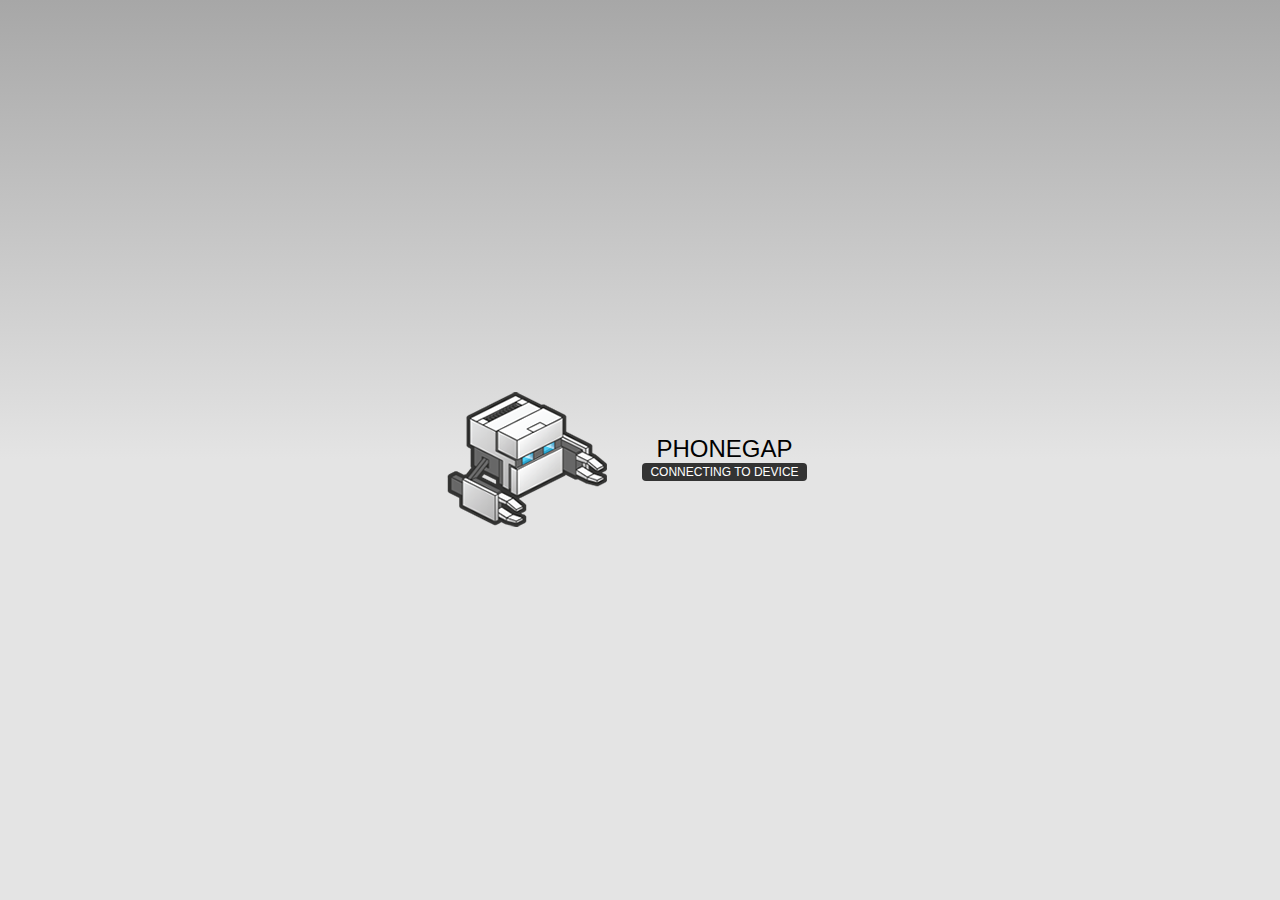
==== www/index.html @ f7c37391 "initial commit" ====
<!DOCTYPE html>
<!--
    Licensed to the Apache Software Foundation (ASF) under one
    or more contributor license agreements.  See the NOTICE file
    distributed with this work for additional information
    regarding copyright ownership.  The ASF licenses this file
    to you under the Apache License, Version 2.0 (the
    "License"); you may not use this file except in compliance
    with the License.  You may obtain a copy of the License at

    http://www.apache.org/licenses/LICENSE-2.0

    Unless required by applicable law or agreed to in writing,
    software distributed under the License is distributed on an
    "AS IS" BASIS, WITHOUT WARRANTIES OR CONDITIONS OF ANY
     KIND, either express or implied.  See the License for the
    specific language governing permissions and limitations
    under the License.
-->
<html>
    <head>
        <meta charset="utf-8" />
        <meta name="format-detection" content="telephone=no" />
        <!-- WARNING: for iOS 7, remove the width=device-width and height=device-height attributes. See https://issues.apache.org/jira/browse/CB-4323 -->
        <meta name="viewport" content="user-scalable=no, initial-scale=1, maximum-scale=1, minimum-scale=1, width=device-width, height=device-height, target-densitydpi=device-dpi" />
        <link rel="stylesheet" type="text/css" href="css/index.css" />
        <title>Hello World</title>
    </head>
    <body>
        <div class="app">
            <h1>PhoneGap</h1>
            <div id="deviceready" class="blink">
                <p class="event listening">Connecting to Device</p>
                <p class="event received">Device is Ready</p>
            </div>
        </div>
        <script type="text/javascript" src="phonegap.js"></script>
        <script type="text/javascript" src="js/index.js"></script>
        <script type="text/javascript">
            app.initialize();
        </script>
    </body>
</html>
---- www/css/index.css ----
/*
 * Licensed to the Apache Software Foundation (ASF) under one
 * or more contributor license agreements.  See the NOTICE file
 * distributed with this work for additional information
 * regarding copyright ownership.  The ASF licenses this file
 * to you under the Apache License, Version 2.0 (the
 * "License"); you may not use this file except in compliance
 * with the License.  You may obtain a copy of the License at
 *
 * http://www.apache.org/licenses/LICENSE-2.0
 *
 * Unless required by applicable law or agreed to in writing,
 * software distributed under the License is distributed on an
 * "AS IS" BASIS, WITHOUT WARRANTIES OR CONDITIONS OF ANY
 * KIND, either express or implied.  See the License for the
 * specific language governing permissions and limitations
 * under the License.
 */
* {
    -webkit-tap-highlight-color: rgba(0,0,0,0); /* make transparent link selection, adjust last value opacity 0 to 1.0 */
}

body {
    -webkit-touch-callout: none;                /* prevent callout to copy image, etc when tap to hold */
    -webkit-text-size-adjust: none;             /* prevent webkit from resizing text to fit */
    -webkit-user-select: none;                  /* prevent copy paste, to allow, change 'none' to 'text' */
    background-color:#E4E4E4;
    background-image:linear-gradient(top, #A7A7A7 0%, #E4E4E4 51%);
    background-image:-webkit-linear-gradient(top, #A7A7A7 0%, #E4E4E4 51%);
    background-image:-ms-linear-gradient(top, #A7A7A7 0%, #E4E4E4 51%);
    background-image:-webkit-gradient(
        linear,
        left top,
        left bottom,
        color-stop(0, #A7A7A7),
        color-stop(0.51, #E4E4E4)
    );
    background-attachment:fixed;
    font-family:'HelveticaNeue-Light', 'HelveticaNeue', Helvetica, Arial, sans-serif;
    font-size:12px;
    height:100%;
    margin:0px;
    padding:0px;
    text-transform:uppercase;
    width:100%;
}

/* Portrait layout (default) */
.app {
    background:url(../img/logo.png) no-repeat center top; /* 170px x 200px */
    position:absolute;             /* position in the center of the screen */
    left:50%;
    top:50%;
    height:50px;                   /* text area height */
    width:225px;                   /* text area width */
    text-align:center;
    padding:180px 0px 0px 0px;     /* image height is 200px (bottom 20px are overlapped with text) */
    margin:-115px 0px 0px -112px;  /* offset vertical: half of image height and text area height */
                                   /* offset horizontal: half of text area width */
}

/* Landscape layout (with min-width) */
@media screen and (min-aspect-ratio: 1/1) and (min-width:400px) {
    .app {
        background-position:left center;
        padding:75px 0px 75px 170px;  /* padding-top + padding-bottom + text area = image height */
        margin:-90px 0px 0px -198px;  /* offset vertical: half of image height */
                                      /* offset horizontal: half of image width and text area width */
    }
}

h1 {
    font-size:24px;
    font-weight:normal;
    margin:0px;
    overflow:visible;
    padding:0px;
    text-align:center;
}

.event {
    border-radius:4px;
    -webkit-border-radius:4px;
    color:#FFFFFF;
    font-size:12px;
    margin:0px 30px;
    padding:2px 0px;
}

.event.listening {
    background-color:#333333;
    display:block;
}

.event.received {
    background-color:#4B946A;
    display:none;
}

@keyframes fade {
    from { opacity: 1.0; }
    50% { opacity: 0.4; }
    to { opacity: 1.0; }
}
 
@-webkit-keyframes fade {
    from { opacity: 1.0; }
    50% { opacity: 0.4; }
    to { opacity: 1.0; }
}
 
.blink {
    animation:fade 3000ms infinite;
    -webkit-animation:fade 3000ms infinite;
}
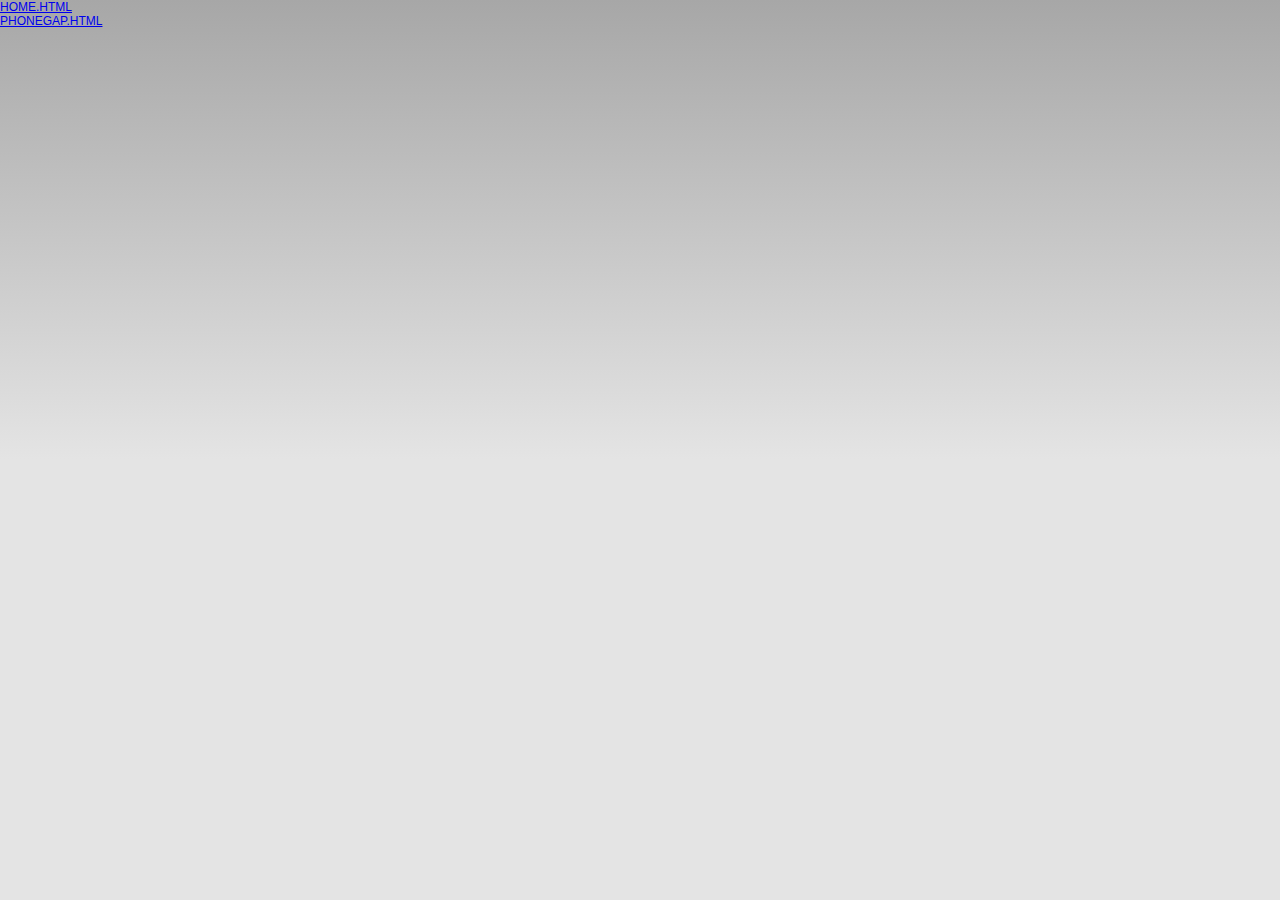
==== commit d558acd1: "default item cleanup" ====
--- a/www/index.html
+++ b/www/index.html
@@ -1,43 +1,17 @@
 <!DOCTYPE html>
-<!--
-    Licensed to the Apache Software Foundation (ASF) under one
-    or more contributor license agreements.  See the NOTICE file
-    distributed with this work for additional information
-    regarding copyright ownership.  The ASF licenses this file
-    to you under the Apache License, Version 2.0 (the
-    "License"); you may not use this file except in compliance
-    with the License.  You may obtain a copy of the License at
-
-    http://www.apache.org/licenses/LICENSE-2.0
-
-    Unless required by applicable law or agreed to in writing,
-    software distributed under the License is distributed on an
-    "AS IS" BASIS, WITHOUT WARRANTIES OR CONDITIONS OF ANY
-     KIND, either express or implied.  See the License for the
-    specific language governing permissions and limitations
-    under the License.
--->
 <html>
     <head>
         <meta charset="utf-8" />
         <meta name="format-detection" content="telephone=no" />
-        <!-- WARNING: for iOS 7, remove the width=device-width and height=device-height attributes. See https://issues.apache.org/jira/browse/CB-4323 -->
-        <meta name="viewport" content="user-scalable=no, initial-scale=1, maximum-scale=1, minimum-scale=1, width=device-width, height=device-height, target-densitydpi=device-dpi" />
+        <meta name="viewport" content="user-scalable=no, initial-scale=1, maximum-scale=1, minimum-scale=1, target-densitydpi=device-dpi" />
         <link rel="stylesheet" type="text/css" href="css/index.css" />
-        <title>Hello World</title>
     </head>
     <body>
-        <div class="app">
-            <h1>PhoneGap</h1>
-            <div id="deviceready" class="blink">
-                <p class="event listening">Connecting to Device</p>
-                <p class="event received">Device is Ready</p>
-            </div>
+        <div>
+        	<a href="home.html">home.html</a>
+        	<br>
+        	<a href="phonegap.html">phonegap.html</a>
+        	<br>
         </div>
-        <script type="text/javascript" src="phonegap.js"></script>
-        <script type="text/javascript" src="js/index.js"></script>
-        <script type="text/javascript">
-            app.initialize();
-        </script>
     </body>
 </html>
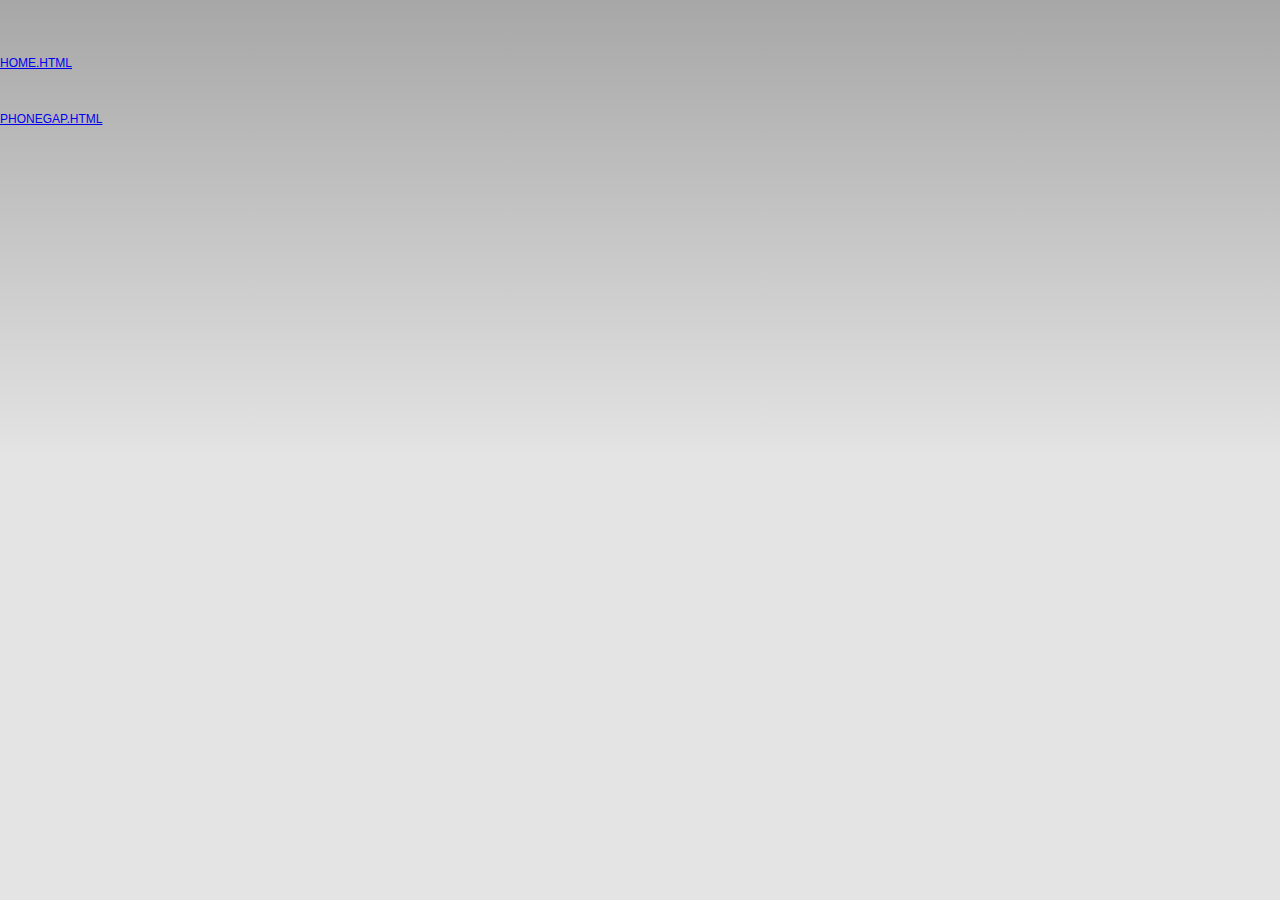
==== commit e4c82942: "globe commit" ====
--- a/www/index.html
+++ b/www/index.html
@@ -1,17 +1,25 @@
 <!DOCTYPE html>
 <html>
-    <head>
-        <meta charset="utf-8" />
-        <meta name="format-detection" content="telephone=no" />
-        <meta name="viewport" content="user-scalable=no, initial-scale=1, maximum-scale=1, minimum-scale=1, target-densitydpi=device-dpi" />
-        <link rel="stylesheet" type="text/css" href="css/index.css" />
-    </head>
-    <body>
-        <div>
-        	<a href="home.html">home.html</a>
-        	<br>
-        	<a href="phonegap.html">phonegap.html</a>
-        	<br>
-        </div>
-    </body>
+<head>
+	<meta charset="utf-8" />
+	<meta name="format-detection" content="telephone=no" />
+	<meta name="viewport" content="user-scalable=no, initial-scale=1, maximum-scale=1, minimum-scale=1, target-densitydpi=device-dpi" />
+	<link rel="stylesheet" type="text/css" href="css/index.css" />
+</head>
+<body>
+	<div>
+		<br>
+		<br>
+		<br>
+		<br>
+		<a href="home.html">home.html</a>
+		<br>
+		<br>
+		<br>
+		<br>
+		<a href="phonegap.html">phonegap.html</a>
+		<br>
+	</div>
+	
+</body>
 </html>
